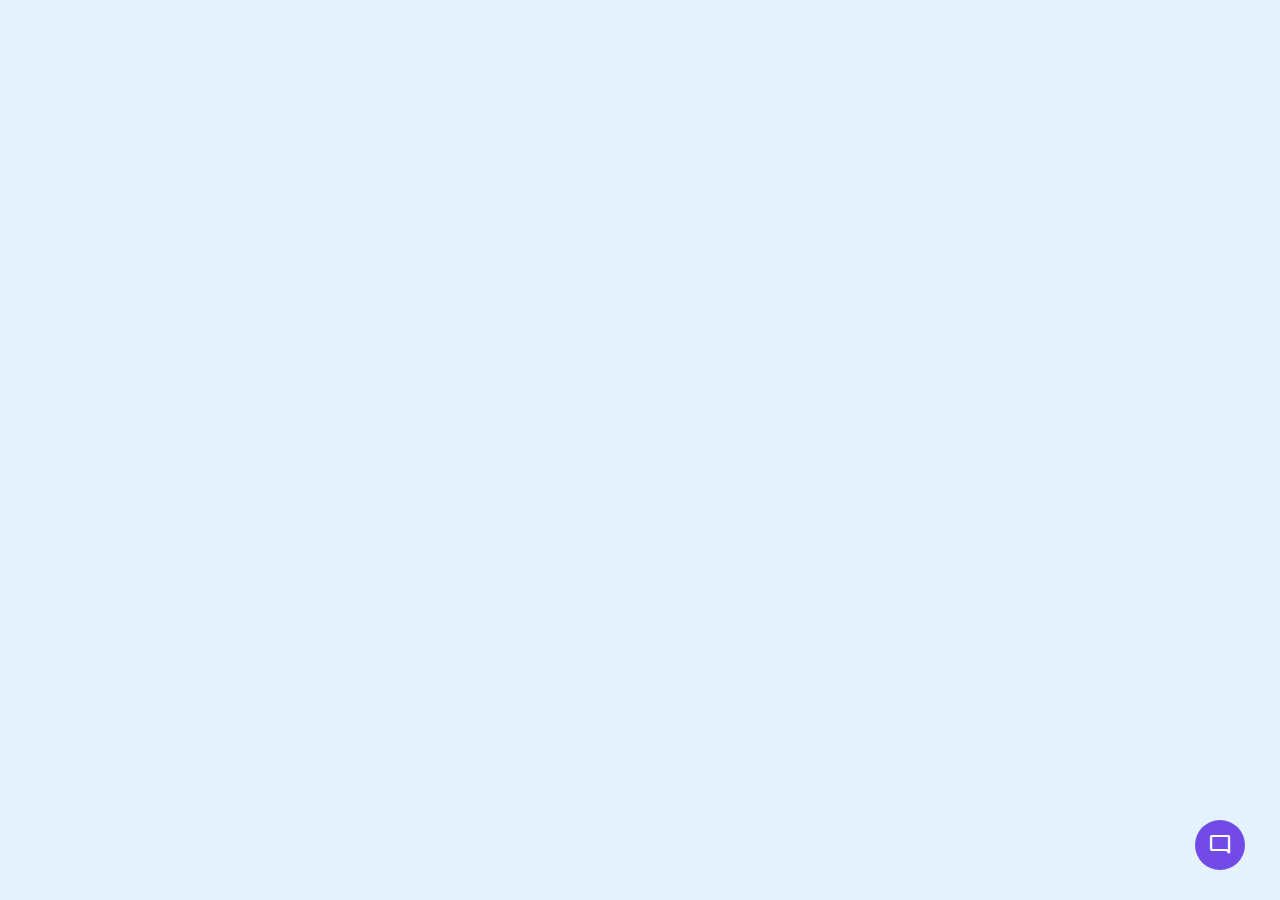
==== templates/index.html @ 69ae9191 "fixed javascript issues" ====
<!DOCTYPE html>
<!-- Coding By CodingNepal - www.codingnepalweb.com -->
<html lang="en" dir="ltr">
  <head>
    <meta charset="utf-8">
    <title>Chatbot in JavaScript | CodingNepal</title>
    <link rel="stylesheet" href="/static/style.css">
    <meta name="viewport" content="width=device-width, initial-scale=1.0">
    <!-- Google Fonts Link For Icons -->
    <link rel="stylesheet" href="https://fonts.googleapis.com/css2?family=Material+Symbols+Outlined:opsz,wght,FILL,GRAD@48,400,0,0" />
    <link rel="stylesheet" href="https://fonts.googleapis.com/css2?family=Material+Symbols+Rounded:opsz,wght,FILL,GRAD@48,400,1,0" />
    <script src="/static/script.js" defer></script>
  </head>
  <body>
    <button class="chatbot-toggler">
      <span class="material-symbols-rounded">mode_comment</span>
      <span class="material-symbols-outlined">close</span>
    </button>
    <div class="chatbot">
      <header>
        <h2>Virtual Assistant</h2>
        <span class="close-btn material-symbols-outlined">close</span>
      </header>
      <ul class="chatbox">
        <li class="chat incoming">
          <span class="material-symbols-outlined">smart_toy</span>
          <p>Hi there 👋<br>How can I help you today?</p>
        </li>
      </ul>
      <div class="chat-input">
        <textarea placeholder="Enter a message..." spellcheck="false" required></textarea>
        <span id="send-btn" class="material-symbols-rounded">send</span>
      </div>
    </div>

  </body>
</html>
---- static/style.css ----
/* Import Google font - Poppins */
@import url('https://fonts.googleapis.com/css2?family=Poppins:wght@400;500;600&display=swap');
* {
margin: 0;
padding: 0;
box-sizing: border-box;
font-family: "Poppins", sans-serif;
}
body {
background: #E3F2FD;
}
.chatbot-toggler {
position: fixed;
bottom: 30px;
right: 35px;
outline: none;
border: none;
height: 50px;
width: 50px;
display: flex;
cursor: pointer;
align-items: center;
justify-content: center;
border-radius: 50%;
background: #724ae8;
transition: all 0.2s ease;
}
body.show-chatbot .chatbot-toggler {
transform: rotate(90deg);
}
.chatbot-toggler span {
color: #fff;
position: absolute;
}
.chatbot-toggler span:last-child,
body.show-chatbot .chatbot-toggler span:first-child  {
opacity: 0;
}
body.show-chatbot .chatbot-toggler span:last-child {
opacity: 1;
}
.chatbot {
position: fixed;
right: 35px;
bottom: 90px;
width: 420px;
background: #fff;
border-radius: 15px;
overflow: hidden;
opacity: 0;
pointer-events: none;
transform: scale(0.5);
transform-origin: bottom right;
box-shadow: 0 0 128px 0 rgba(0,0,0,0.1),
            0 32px 64px -48px rgba(0,0,0,0.5);
transition: all 0.1s ease;
}
body.show-chatbot .chatbot {
opacity: 1;
pointer-events: auto;
transform: scale(1);
}
.chatbot header {
padding: 16px 0;
position: relative;
text-align: center;
color: #fff;
background: #da2e37;
box-shadow: 0 2px 10px rgba(0,0,0,0.1);
}
.chatbot header span {
position: absolute;
right: 15px;
top: 50%;
display: none;
cursor: pointer;
transform: translateY(-50%);
}
header h2 {
font-size: 1.4rem;
}
.chatbot .chatbox {
overflow-y: auto;
height: 510px;
padding: 30px 20px 100px;
}
.chatbot :where(.chatbox, textarea)::-webkit-scrollbar {
width: 6px;
}
.chatbot :where(.chatbox, textarea)::-webkit-scrollbar-track {
background: #fff;
border-radius: 25px;
}
.chatbot :where(.chatbox, textarea)::-webkit-scrollbar-thumb {
background: #ccc;
border-radius: 25px;
}
.chatbox .chat {
display: flex;
list-style: none;
}
.chatbox .outgoing {
margin: 20px 0;
justify-content: flex-end;
}
.chatbox .incoming span {
width: 32px;
height: 32px;
color: #fff;
cursor: default;
text-align: center;
line-height: 32px;
align-self: flex-end;
background: #724ae8;
border-radius: 4px;
margin: 0 10px 7px 0;
}
.chatbox .chat p {
white-space: pre-wrap;
padding: 12px 16px;
border-radius: 10px 10px 0 10px;
max-width: 75%;
color: #fff;
font-size: 0.95rem;
background: #724ae8;
}
.chatbox .incoming p {
border-radius: 10px 10px 10px 0;
}
.chatbox .chat p.error {
color: #721c24;
background: #f8d7da;
}
.chatbox .incoming p {
color: #000;
background: #f2f2f2;
}
.chatbot .chat-input {
display: flex;
gap: 5px;
position: absolute;
bottom: 0;
width: 100%;
background: #fff;
padding: 3px 20px;
border-top: 1px solid #ddd;
}
.chat-input textarea {
height: 55px;
width: 100%;
border: none;
outline: none;
resize: none;
max-height: 180px;
padding: 15px 15px 15px 0;
font-size: 0.95rem;
}
.chat-input span {
align-self: flex-end;
color: #724ae8;
cursor: pointer;
height: 55px;
display: flex;
align-items: center;
visibility: hidden;
font-size: 1.35rem;
}
.chat-input textarea:valid ~ span {
visibility: visible;
}

@media (max-width: 490px) {
.chatbot-toggler {
  right: 20px;
  bottom: 20px;
}
.chatbot {
  right: 0;
  bottom: 0;
  height: 100%;
  border-radius: 0;
  width: 100%;
}
.chatbot .chatbox {
  height: 90%;
  padding: 25px 15px 100px;
}
.chatbot .chat-input {
  padding: 5px 15px;
}
.chatbot header span {
  display: block;
}
}
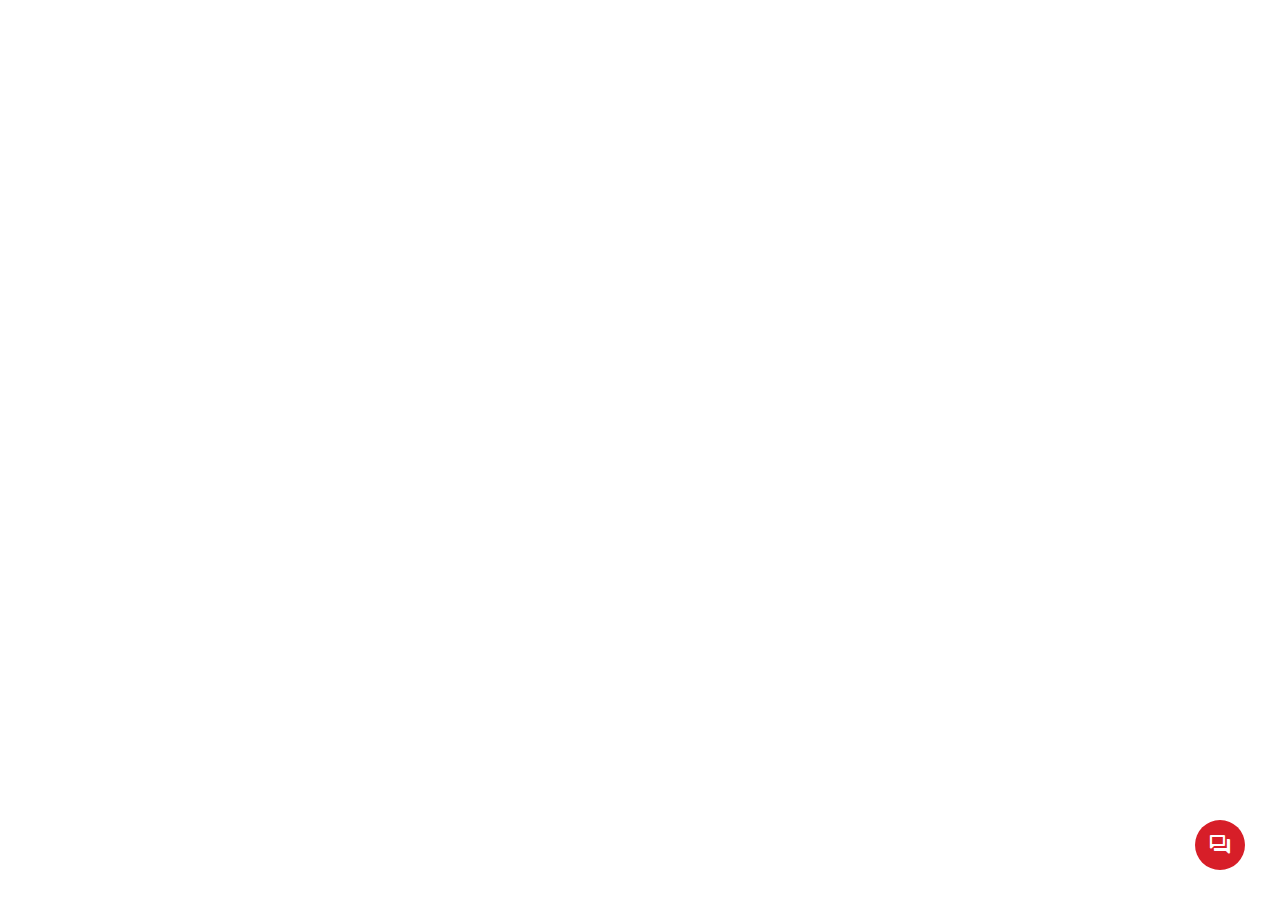
==== commit 880479c7: "UI Changes." ====
--- a/templates/index.html
+++ b/templates/index.html
@@ -1,9 +1,8 @@
 <!DOCTYPE html>
-<!-- Coding By CodingNepal - www.codingnepalweb.com -->
 <html lang="en" dir="ltr">
   <head>
     <meta charset="utf-8">
-    <title>Chatbot in JavaScript | CodingNepal</title>
+    <title>Branch Banking</title>
     <link rel="stylesheet" href="/static/style.css">
     <meta name="viewport" content="width=device-width, initial-scale=1.0">
     <!-- Google Fonts Link For Icons -->
@@ -13,22 +12,25 @@
   </head>
   <body>
     <button class="chatbot-toggler">
-      <span class="material-symbols-rounded">mode_comment</span>
+      <span class="material-symbols-rounded">forum</span>
       <span class="material-symbols-outlined">close</span>
     </button>
     <div class="chatbot">
-      <header>
-        <h2>Virtual Assistant</h2>
+      <div class="header-top">
+        <div class="header-bot-icon">
+          <span class="material-symbols-outlined top-bot-icon">headset_mic</span>
+          <h2>Branch Banking Virtual Assistant</h2>
+        </div>
         <span class="close-btn material-symbols-outlined">close</span>
-      </header>
+      </div>
       <ul class="chatbox">
         <li class="chat incoming">
-          <span class="material-symbols-outlined">smart_toy</span>
-          <p>Hi there 👋<br>How can I help you today?</p>
+          <span class="material-symbols-outlined">headset_mic</span>
+          <div><p>Hi, thank you for contacting the virutal assistant. I'm here to help.</p></div>
         </li>
       </ul>
       <div class="chat-input">
-        <textarea placeholder="Enter a message..." spellcheck="false" required></textarea>
+        <textarea placeholder="Please type your message..." spellcheck="false" required></textarea>
         <span id="send-btn" class="material-symbols-rounded">send</span>
       </div>
     </div>
--- a/static/style.css
+++ b/static/style.css
@@ -4,10 +4,10 @@
 margin: 0;
 padding: 0;
 box-sizing: border-box;
-font-family: "Poppins", sans-serif;
+font-family: "Source Sans Pro", sans-serif;
 }
 body {
-background: #E3F2FD;
+background: rgb(255, 255, 255);
 }
 .chatbot-toggler {
 position: fixed;
@@ -22,7 +22,7 @@
 align-items: center;
 justify-content: center;
 border-radius: 50%;
-background: #724ae8;
+background: rgb(215, 30, 40);
 transition: all 0.2s ease;
 }
 body.show-chatbot .chatbot-toggler {
@@ -51,8 +51,8 @@
 pointer-events: none;
 transform: scale(0.5);
 transform-origin: bottom right;
-box-shadow: 0 0 128px 0 rgba(0,0,0,0.1),
-            0 32px 64px -48px rgba(0,0,0,0.5);
+box-shadow: 0 0 12px 0 rgba(0,0,0,0.1),
+0 36px 40px -60px rgba(0,0,0,0.5);
 transition: all 0.1s ease;
 }
 body.show-chatbot .chatbot {
@@ -65,27 +65,26 @@
 position: relative;
 text-align: center;
 color: #fff;
-background: #da2e37;
-box-shadow: 0 2px 10px rgba(0,0,0,0.1);
+background: rgb(215, 30, 40);
+height: 3.875rem;
+/* box-shadow: 0 2px 10px rgba(0,0,0,0.1); */
 }
 .chatbot header span {
 position: absolute;
 right: 15px;
 top: 50%;
-display: none;
+color: rgb(255, 255, 255);
 cursor: pointer;
 transform: translateY(-50%);
 }
-header h2 {
-font-size: 1.4rem;
-}
+
 .chatbot .chatbox {
 overflow-y: auto;
 height: 510px;
-padding: 30px 20px 100px;
+padding: 30px 15px 100px 0px;
 }
 .chatbot :where(.chatbox, textarea)::-webkit-scrollbar {
-width: 6px;
+width: 8px;
 }
 .chatbot :where(.chatbox, textarea)::-webkit-scrollbar-track {
 background: #fff;
@@ -104,25 +103,21 @@
 justify-content: flex-end;
 }
 .chatbox .incoming span {
-width: 32px;
-height: 32px;
-color: #fff;
-cursor: default;
-text-align: center;
-line-height: 32px;
-align-self: flex-end;
-background: #724ae8;
-border-radius: 4px;
-margin: 0 10px 7px 0;
+  color: #fff;
+  cursor: default;
+  line-height: 30px;
+  align-self: flex-end;
+  margin: 0 10px;
+  color: rgb(59, 51, 49);
 }
 .chatbox .chat p {
 white-space: pre-wrap;
-padding: 12px 16px;
+padding: 12px 12px;
 border-radius: 10px 10px 0 10px;
 max-width: 75%;
-color: #fff;
+color:rgb(59,51,49);
 font-size: 0.95rem;
-background: #724ae8;
+background: rgb(255, 240, 200);
 }
 .chatbox .incoming p {
 border-radius: 10px 10px 10px 0;
@@ -141,9 +136,10 @@
 position: absolute;
 bottom: 0;
 width: 100%;
-background: #fff;
+background: rgb(228, 230, 231);
 padding: 3px 20px;
 border-top: 1px solid #ddd;
+box-shadow: 10px 10px 10px 10px rgb(56, 56, 56);
 }
 .chat-input textarea {
 height: 55px;
@@ -153,7 +149,9 @@
 resize: none;
 max-height: 180px;
 padding: 15px 15px 15px 0;
-font-size: 0.95rem;
+font-size: 16px;
+font-weight: 400;
+background: rgb(228, 230, 231);
 }
 .chat-input span {
 align-self: flex-end;
@@ -164,9 +162,53 @@
 align-items: center;
 visibility: hidden;
 font-size: 1.35rem;
+background: rgb(228, 230, 231);
 }
 .chat-input textarea:valid ~ span {
 visibility: visible;
+}
+
+.header-top {
+  height: 3.875rem;
+    display: flex;
+    justify-content: space-between;
+    align-items: center;
+    position: relative;
+    background: rgb(215, 30, 40);
+    color: rgb(255, 255, 255)
+}
+
+h2 {
+  font-size: 16px;
+  color: rgb(255, 255, 255);
+  margin: auto;
+  }
+
+.header-bot-icon {
+  display: flex;
+}
+
+.close-btn{
+  margin-right: 14px;
+  cursor: pointer;
+}
+
+.top-bot-icon{
+  padding: 10px;
+  background: rgb(255, 240, 200);
+  color: rgb(20, 20, 20);
+  border-radius: 50%;
+  margin: 7px;
+}
+
+.extra-text{
+  display: none;
+}
+
+.show-more, .show-less {
+  color: blue;
+  cursor: pointer;
+  text-decoration: underline;
 }
 
 @media (max-width: 490px) {
@@ -188,7 +230,7 @@
 .chatbot .chat-input {
   padding: 5px 15px;
 }
-.chatbot header span {
+/* .chatbot header span {
   display: block;
-}
+} */
 }